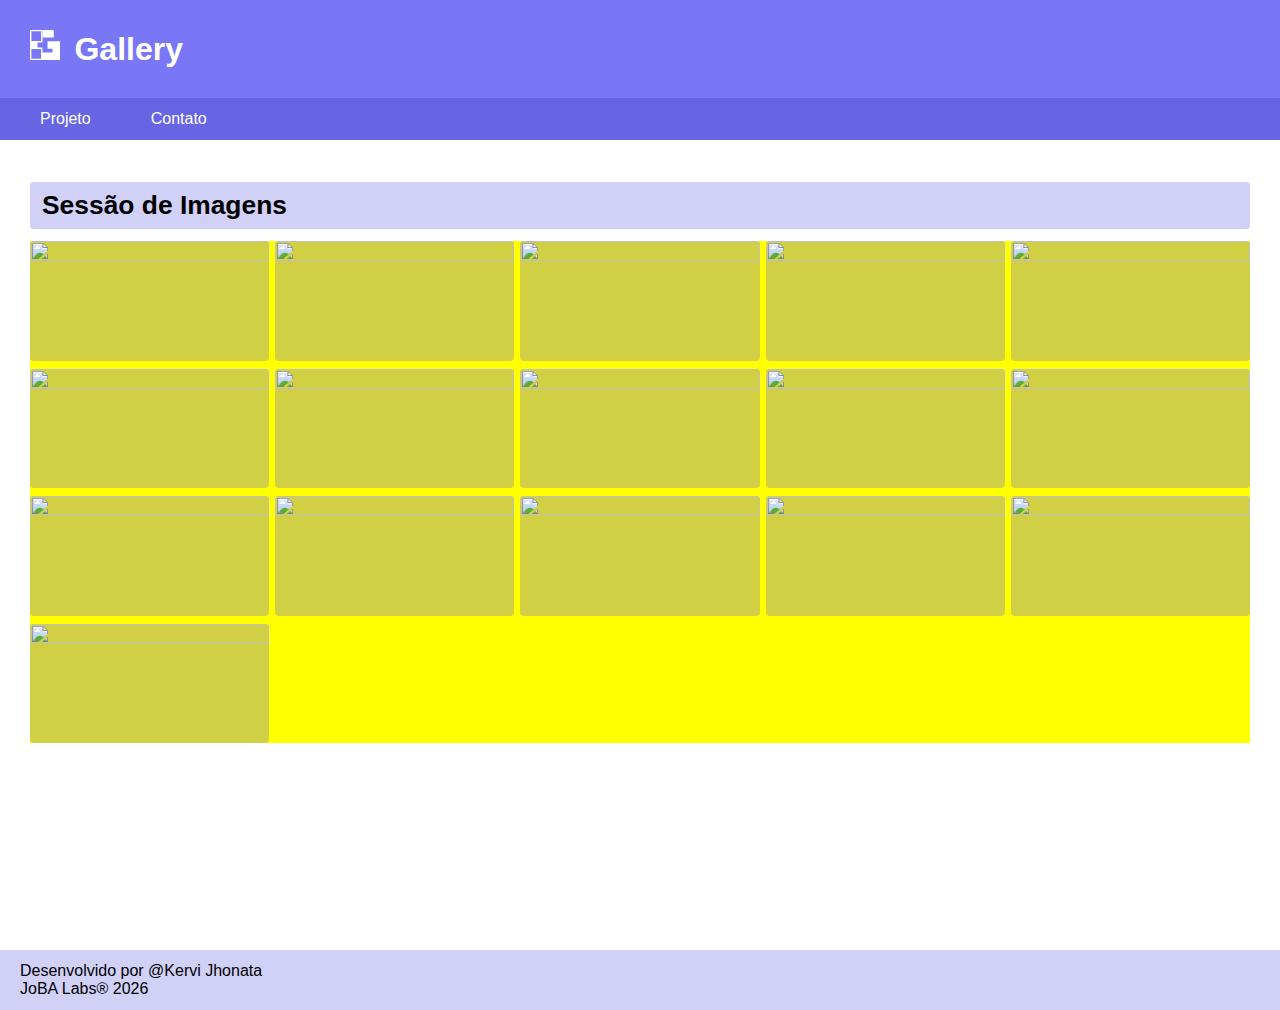
==== galeria.html @ b84674b4 "first commit" ====
<!DOCTYPE html>
<html lang="pt-BR">
<head>
    <meta charset="UTF-8">
    <meta http-equiv="X-UA-Compatible" content="IE=edge">
    <meta name="viewport" content="width=device-width, initial-scale=1.0">
    <title>Gallery - Galeria</title>
    <link rel="stylesheet" href="style.css">
</head>
<body>
    <header>
        <a class="header-logo" href="index.html">
            <img src="logo-g.svg" alt="" width="30px" class="logo-image">
            <h1 class="header-title">Gallery</h1>
        </a>
    </header>
    <nav class="nav">
        <ul class="nav-list">
            <li class="nav-list_item">
                <a href="projeto.html" class="link">Projeto</a>
            </li>
            <li class="nav-list_item">
                <a href="contato.html" class="link">Contato</a>
            </li>
        </ul>
    </nav>
    <main>
        <div class="paginacao">
            <h2>Sessão de Imagens</h2>
        </div>
        <div class="galeria">
            <div class="floating-painel">
                <button class="prev">&lt;</button>
                <img src="#" alt="floating text" class="floating-painel-image">
                <button class="next">&gt;</button>
            </div>
            <img src="https://img-prod-cms-rt-microsoft-com.akamaized.net/cms/api/am/imageFileData/RE4wHgz?ver=02d3" class="galeria-imagem" alt="" width="200px" height="100px" data-reference="null">
            <img src="https://img-prod-cms-rt-microsoft-com.akamaized.net/cms/api/am/imageFileData/RE4wyUp?ver=f39c" class="galeria-imagem" alt="" width="200px" height="100px">
            <img src="https://i.pinimg.com/originals/ab/85/bf/ab85bffa87c5a40419b7e03f0ec7b8e0.jpg" class="galeria-imagem" alt="" width="200px" height="100px">
            <img src="https://i.pinimg.com/originals/e7/41/e0/e741e0056dc6de358d332e687e2299f1.jpg" class="galeria-imagem" alt="" width="200px" height="100px">
            <img src="https://i.pinimg.com/originals/50/1b/46/501b464933f3cf878c6bae929c5bfbaa.jpg" class="galeria-imagem" alt="" width="200px" height="100px">
            <img src="https://i.pinimg.com/originals/99/4d/c3/994dc3c11190c95e47eb5b1f11495c67.jpg" class="galeria-imagem" alt="" width="200px" height="100px">
            <img src="https://img-prod-cms-rt-microsoft-com.akamaized.net/cms/api/am/imageFileData/RE4wHgz?ver=02d3" class="galeria-imagem" alt="" width="200px" height="100px" data-reference="null">
            <img src="https://img-prod-cms-rt-microsoft-com.akamaized.net/cms/api/am/imageFileData/RE4wyUp?ver=f39c" class="galeria-imagem" alt="" width="200px" height="100px">
            <img src="https://i.pinimg.com/originals/ab/85/bf/ab85bffa87c5a40419b7e03f0ec7b8e0.jpg" class="galeria-imagem" alt="" width="200px" height="100px">
            <img src="https://i.pinimg.com/originals/e7/41/e0/e741e0056dc6de358d332e687e2299f1.jpg" class="galeria-imagem" alt="" width="200px" height="100px">
            <img src="https://i.pinimg.com/originals/50/1b/46/501b464933f3cf878c6bae929c5bfbaa.jpg" class="galeria-imagem" alt="" width="200px" height="100px">
            <img src="https://img-prod-cms-rt-microsoft-com.akamaized.net/cms/api/am/imageFileData/RE4wHgz?ver=02d3" class="galeria-imagem" alt="" width="200px" height="100px" data-reference="null">
            <img src="https://img-prod-cms-rt-microsoft-com.akamaized.net/cms/api/am/imageFileData/RE4wyUp?ver=f39c" class="galeria-imagem" alt="" width="200px" height="100px">
            <img src="https://i.pinimg.com/originals/ab/85/bf/ab85bffa87c5a40419b7e03f0ec7b8e0.jpg" class="galeria-imagem" alt="" width="200px" height="100px">
            <img src="https://i.pinimg.com/originals/e7/41/e0/e741e0056dc6de358d332e687e2299f1.jpg" class="galeria-imagem" alt="" width="200px" height="100px">
            <img src="https://i.pinimg.com/originals/50/1b/46/501b464933f3cf878c6bae929c5bfbaa.jpg" class="galeria-imagem" alt="" width="200px" height="100px">
        </div>
    </main>
    <footer>
        <p class="info">Desenvolvido por @Kervi Jhonata</p>
        <p>JoBA Labs&reg; <span class="pwrk-fill">_getYear_</span></p>
    </footer>
    <script type="module" src="main.js"></script>
    <script type="text/javascript" src="gallery.js"></script>
</body>
</html>
---- style.css ----
:root {
  --primary-color: rgb(121, 119, 245);
  --primary-color-shadow: rgba(103, 101, 228, 0.3);
  --primary-color-darker: rgb(50, 49, 110);
  --secondary-color: rgb(103, 101, 228);
}

* {
  margin: 0;
  box-sizing: border-box;
}

html {
  scroll-behavior: smooth;
}

body * {
  margin: 0;
  font-family: sans-serif;
  text-decoration: none;
}

header {
  width: 100%;
  background-color: var(--primary-color);
  padding: 30px;
}
header .header-title {
  display: inline-block;
  color: #ffffff;
  margin: 0;
  margin-left: 10px;
}
header .header-logo img {
  filter: invert(100%);
}

nav {
  width: 100%;
  background-color: var(--secondary-color);
  position: sticky;
  top: 0;
}
nav .nav-list {
  list-style: none;
  display: flex;
  flex-direction: row;
  flex-wrap: wrap;
  gap: 60px;
}
nav .nav-list .nav-list_item, nav .nav-list .nav-list_item .link {
  color: white;
  padding: 12px 0px;
}

main {
  min-height: 90vh;
  padding: 30px;
  font-size: 1.1em;
}
main section {
  margin-top: 10px;
  margin-bottom: 40px;
}
main section article {
  margin-bottom: 20px;
}
main section article h3, main section article .article-title {
  margin: 6px 0;
}
main .paginacao h2, main .paginacao .article-title {
  margin: 12px 0;
  width: 100%;
  background-color: var(--primary-color-shadow);
  padding: 8px 12px;
  border-radius: 4px;
}
main .paginacao p, main .paginacao .text {
  text-indent: 40px;
  text-align: justify;
}
main .galeria {
  width: 100%;
  display: grid;
  gap: 8px 6px;
}
main .galeria .galeria-imagem {
  width: 100%;
  height: auto;
  border: none;
  border-radius: 4px;
  background-color: var(--primary-color-shadow);
}
main .galeria .floating-painel {
  background: var(--secondary-color);
  backdrop-filter: blur(5px);
  position: fixed;
  top: 0;
  left: 0;
  width: 100%;
  height: 100%;
  display: flex;
  justify-content: center;
  align-items: center;
}
main .galeria .floating-painel .floating-painel-image {
  max-width: 100%;
  max-height: 100%;
}
main .galeria .floating-painel .prev, main .galeria .floating-painel .next {
  width: 30px;
  height: 100%;
  font-size: 20pt;
  font-weight: bolder;
  color: #ffffff;
  background: var(--primary-color);
  border: none;
}
main .galeria .floating-painel .prev {
  margin-right: 30px;
}
main .galeria .floating-painel .next {
  margin-left: 30px;
}

footer {
  padding: 12px 20px;
  background-color: var(--primary-color-shadow);
}

@media screen and (min-width: 1024px) {
  .galeria {
    background-color: yellow;
    grid-template-columns: repeat(5, 1fr);
    gap: 12px 0px;
  }
  .galeria .floating-painel {
    padding: 80px;
  }
}
@media screen and (min-width: 768px) and (max-width: 1023px) {
  .galeria {
    background-color: green;
    grid-template-columns: repeat(3, 1fr);
  }
}
@media screen and (max-width: 767px) {
  .galeria {
    grid-template-columns: repeat(2, 1fr);
  }
}

/*# sourceMappingURL=style.css.map */
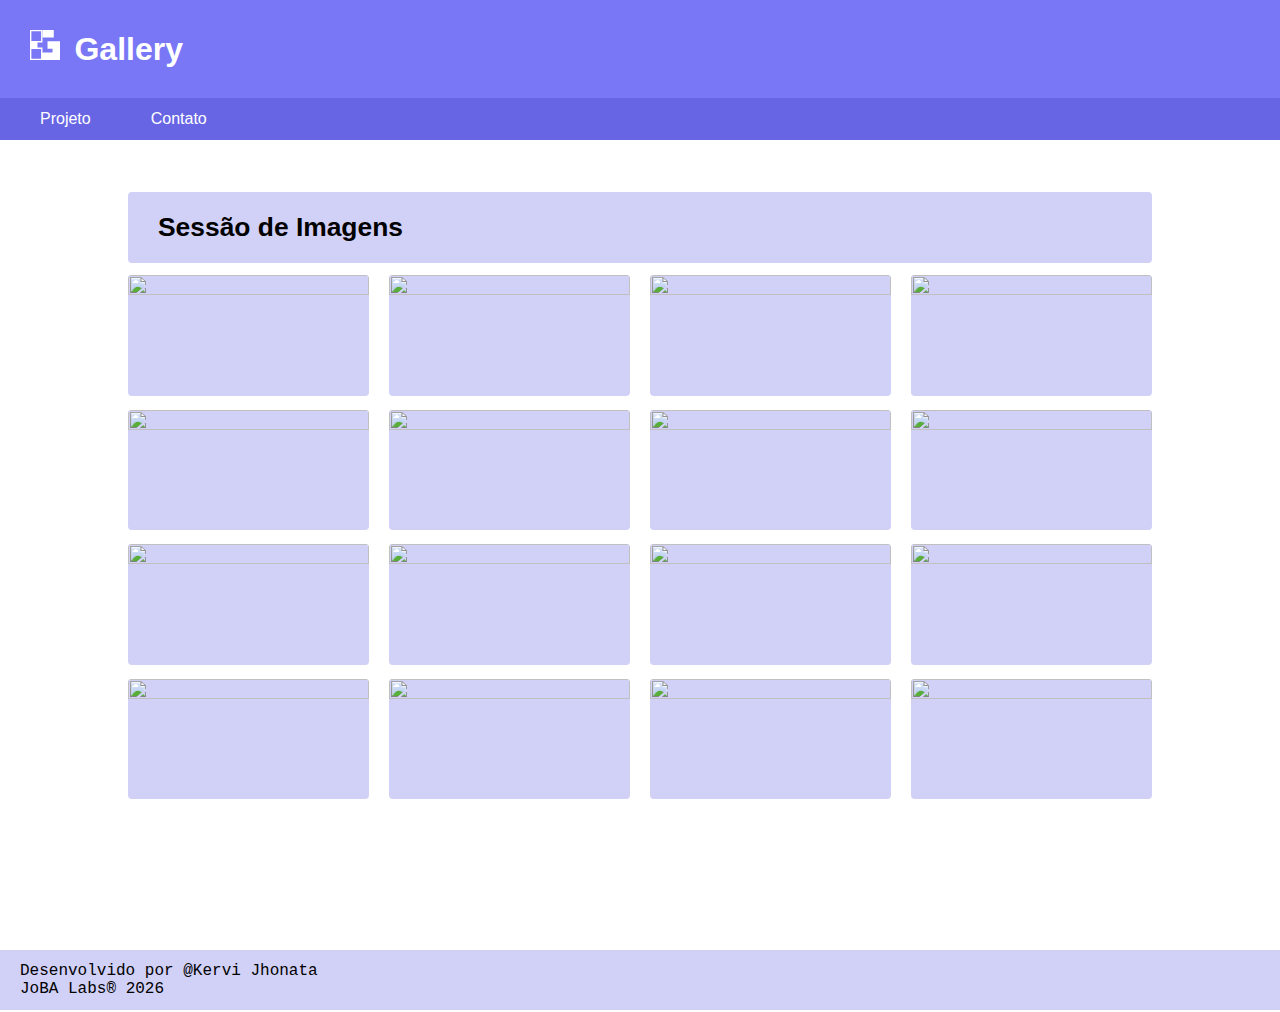
==== commit d7dc93ea: "modal bug corrected and layout okay" ====
--- a/galeria.html
+++ b/galeria.html
@@ -32,12 +32,13 @@
             <div class="floating-painel">
                 <button class="prev">&lt;</button>
                 <img src="#" alt="floating text" class="floating-painel-image">
+                <!-- <button class="btnClose">X</button> -->
                 <button class="next">&gt;</button>
             </div>
+            <img src="https://i.pinimg.com/originals/ab/85/bf/ab85bffa87c5a40419b7e03f0ec7b8e0.jpg" class="galeria-imagem" alt="" width="200px" height="100px">
+            <img src="https://img-prod-cms-rt-microsoft-com.akamaized.net/cms/api/am/imageFileData/RE4wyUp?ver=f39c" class="galeria-imagem" alt="" width="200px" height="100px">
+            <img src="https://i.pinimg.com/originals/e7/41/e0/e741e0056dc6de358d332e687e2299f1.jpg" class="galeria-imagem" alt="" width="200px" height="100px">
             <img src="https://img-prod-cms-rt-microsoft-com.akamaized.net/cms/api/am/imageFileData/RE4wHgz?ver=02d3" class="galeria-imagem" alt="" width="200px" height="100px" data-reference="null">
-            <img src="https://img-prod-cms-rt-microsoft-com.akamaized.net/cms/api/am/imageFileData/RE4wyUp?ver=f39c" class="galeria-imagem" alt="" width="200px" height="100px">
-            <img src="https://i.pinimg.com/originals/ab/85/bf/ab85bffa87c5a40419b7e03f0ec7b8e0.jpg" class="galeria-imagem" alt="" width="200px" height="100px">
-            <img src="https://i.pinimg.com/originals/e7/41/e0/e741e0056dc6de358d332e687e2299f1.jpg" class="galeria-imagem" alt="" width="200px" height="100px">
             <img src="https://i.pinimg.com/originals/50/1b/46/501b464933f3cf878c6bae929c5bfbaa.jpg" class="galeria-imagem" alt="" width="200px" height="100px">
             <img src="https://i.pinimg.com/originals/99/4d/c3/994dc3c11190c95e47eb5b1f11495c67.jpg" class="galeria-imagem" alt="" width="200px" height="100px">
             <img src="https://img-prod-cms-rt-microsoft-com.akamaized.net/cms/api/am/imageFileData/RE4wHgz?ver=02d3" class="galeria-imagem" alt="" width="200px" height="100px" data-reference="null">
--- a/style.css
+++ b/style.css
@@ -14,9 +14,12 @@
   scroll-behavior: smooth;
 }
 
-body * {
-  margin: 0;
+body {
   font-family: sans-serif;
+  text-decoration: none;
+}
+
+a {
   text-decoration: none;
 }
 
@@ -24,6 +27,7 @@
   width: 100%;
   background-color: var(--primary-color);
   padding: 30px;
+  z-index: 10;
 }
 header .header-title {
   display: inline-block;
@@ -72,7 +76,7 @@
   margin: 12px 0;
   width: 100%;
   background-color: var(--primary-color-shadow);
-  padding: 8px 12px;
+  padding: 20px 30px;
   border-radius: 4px;
 }
 main .paginacao p, main .paginacao .text {
@@ -81,8 +85,8 @@
 }
 main .galeria {
   width: 100%;
-  display: grid;
-  gap: 8px 6px;
+  gap: 20px;
+  z-index: 1;
 }
 main .galeria .galeria-imagem {
   width: 100%;
@@ -90,6 +94,12 @@
   border: none;
   border-radius: 4px;
   background-color: var(--primary-color-shadow);
+  margin-bottom: 14px;
+  transition: transform 0.3s ease-in-out;
+}
+main .galeria .galeria-imagem:hover {
+  transform: scale(1.12);
+  box-shadow: 0px 4px 12px var(--primary-color-shadow);
 }
 main .galeria .floating-painel {
   background: var(--secondary-color);
@@ -104,35 +114,58 @@
   align-items: center;
 }
 main .galeria .floating-painel .floating-painel-image {
-  max-width: 100%;
-  max-height: 100%;
+  max-width: 90%;
+  max-height: 90%;
+}
+main .galeria .floating-painel .btnClose {
+  position: absolute;
+  top: 12px;
+  right: 20px;
+  font-size: 16pt;
+  font-family: sans-serif;
+  font-weight: bold;
+  padding: 4px 24px;
+  border-radius: 4px;
+  border: none;
+  background-color: var(--primary-color-darker);
+  color: white;
+  line-height: 30px;
 }
 main .galeria .floating-painel .prev, main .galeria .floating-painel .next {
-  width: 30px;
-  height: 100%;
+  width: 60px;
+  height: 60px;
+  border-radius: 50%;
   font-size: 20pt;
   font-weight: bolder;
   color: #ffffff;
   background: var(--primary-color);
   border: none;
+  position: absolute;
+  line-height: 60px;
+  text-align: center;
 }
 main .galeria .floating-painel .prev {
-  margin-right: 30px;
+  left: 30px;
 }
 main .galeria .floating-painel .next {
-  margin-left: 30px;
+  right: 30px;
 }
 
 footer {
   padding: 12px 20px;
+  font-size: 12pt;
+  font-family: monospace;
   background-color: var(--primary-color-shadow);
 }
 
 @media screen and (min-width: 1024px) {
+  main {
+    padding: 40px 10vw;
+  }
+
   .galeria {
-    background-color: yellow;
-    grid-template-columns: repeat(5, 1fr);
     gap: 12px 0px;
+    column-count: 4;
   }
   .galeria .floating-painel {
     padding: 80px;
@@ -140,13 +173,22 @@
 }
 @media screen and (min-width: 768px) and (max-width: 1023px) {
   .galeria {
-    background-color: green;
-    grid-template-columns: repeat(3, 1fr);
+    column-count: 2;
   }
 }
 @media screen and (max-width: 767px) {
+  main {
+    padding: 40px 12px;
+  }
+
   .galeria {
-    grid-template-columns: repeat(2, 1fr);
+    column-count: 1;
+  }
+  .galeria .floating-painel .floating-painel-image {
+    transform: none;
+  }
+  .galeria .floating-painel .floating-painel-image:hover {
+    transform: none;
   }
 }
 
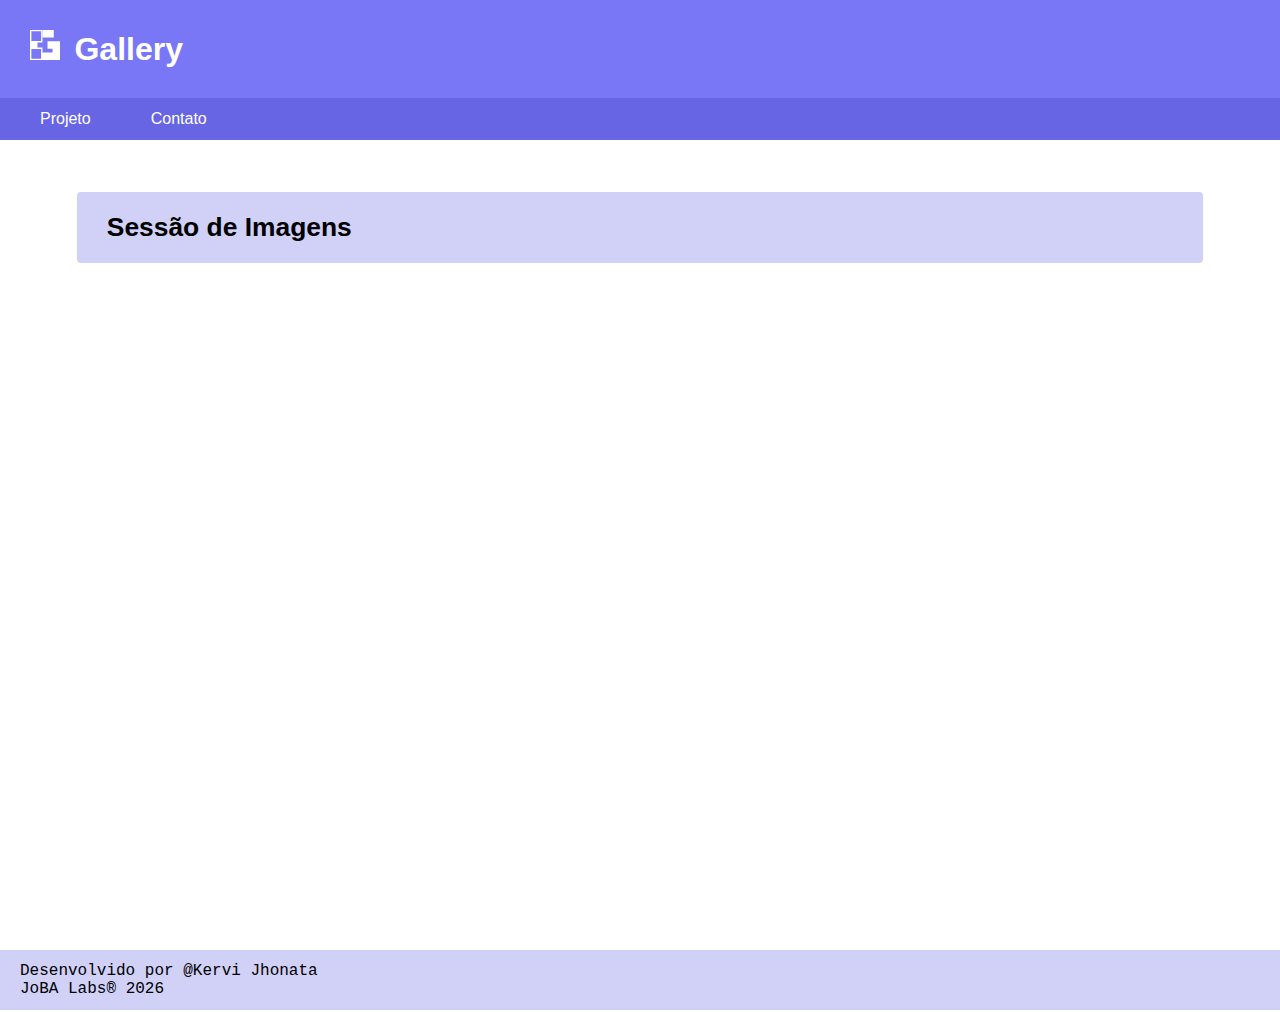
==== commit abae63c3: "layout and modal styles done + refactor" ====
--- a/galeria.html
+++ b/galeria.html
@@ -29,28 +29,24 @@
             <h2>Sessão de Imagens</h2>
         </div>
         <div class="galeria">
-            <div class="floating-painel">
-                <button class="prev">&lt;</button>
-                <img src="#" alt="floating text" class="floating-painel-image">
+            <img src="https://i.pinimg.com/originals/ab/85/bf/ab85bffa87c5a40419b7e03f0ec7b8e0.jpg" class="galeria-imagem" alt="">
+            <img src="https://i.pinimg.com/564x/cd/83/38/cd833822095c689f1602c62ef33d5b21.jpg" class="galeria-imagem" alt="">
+            <img src="https://i.pinimg.com/originals/e7/41/e0/e741e0056dc6de358d332e687e2299f1.jpg" class="galeria-imagem" alt="">
+            <img src="https://img-prod-cms-rt-microsoft-com.akamaized.net/cms/api/am/imageFileData/RE4wHgz?ver=02d3" class="galeria-imagem" alt="">
+            <img src="https://i.pinimg.com/originals/50/1b/46/501b464933f3cf878c6bae929c5bfbaa.jpg" class="galeria-imagem" alt="">
+            <img src="https://img-prod-cms-rt-microsoft-com.akamaized.net/cms/api/am/imageFileData/RE4wyUp?ver=f39c" class="galeria-imagem" alt="">
+            <img src="https://i.pinimg.com/originals/99/4d/c3/994dc3c11190c95e47eb5b1f11495c67.jpg" class="galeria-imagem" alt="">
+            <img src="https://i.pinimg.com/564x/6e/d4/de/6ed4dec620bae9dd045ff4ea4a11584e.jpg" class="galeria-imagem" alt="">
+            <img src="https://i.pinimg.com/564x/ff/92/48/ff9248a487c57d2a0777688c126b0ff7.jpg" class="galeria-imagem" alt="">
+            <img src="https://i.pinimg.com/564x/10/05/b9/1005b94e91740688b65c1710de494708.jpg" class="galeria-imagem" alt="">
+            <img src="https://i.pinimg.com/564x/17/25/96/17259680df2d7d90b88f7e442d520708.jpg" class="galeria-imagem" alt="">
+            <img src="https://i.pinimg.com/564x/db/28/57/db28577dd9500b4051cf3d7f6592a3ae.jpg" class="galeria-imagem" alt="">
+            <div class="modal">
+                <button class="prev image-action">&lt;</button>
+                <img src="#" alt="floating text" class="modal-image" data-reference="0">
                 <!-- <button class="btnClose">X</button> -->
-                <button class="next">&gt;</button>
+                <button class="next image-action">&gt;</button>
             </div>
-            <img src="https://i.pinimg.com/originals/ab/85/bf/ab85bffa87c5a40419b7e03f0ec7b8e0.jpg" class="galeria-imagem" alt="" width="200px" height="100px">
-            <img src="https://img-prod-cms-rt-microsoft-com.akamaized.net/cms/api/am/imageFileData/RE4wyUp?ver=f39c" class="galeria-imagem" alt="" width="200px" height="100px">
-            <img src="https://i.pinimg.com/originals/e7/41/e0/e741e0056dc6de358d332e687e2299f1.jpg" class="galeria-imagem" alt="" width="200px" height="100px">
-            <img src="https://img-prod-cms-rt-microsoft-com.akamaized.net/cms/api/am/imageFileData/RE4wHgz?ver=02d3" class="galeria-imagem" alt="" width="200px" height="100px" data-reference="null">
-            <img src="https://i.pinimg.com/originals/50/1b/46/501b464933f3cf878c6bae929c5bfbaa.jpg" class="galeria-imagem" alt="" width="200px" height="100px">
-            <img src="https://i.pinimg.com/originals/99/4d/c3/994dc3c11190c95e47eb5b1f11495c67.jpg" class="galeria-imagem" alt="" width="200px" height="100px">
-            <img src="https://img-prod-cms-rt-microsoft-com.akamaized.net/cms/api/am/imageFileData/RE4wHgz?ver=02d3" class="galeria-imagem" alt="" width="200px" height="100px" data-reference="null">
-            <img src="https://img-prod-cms-rt-microsoft-com.akamaized.net/cms/api/am/imageFileData/RE4wyUp?ver=f39c" class="galeria-imagem" alt="" width="200px" height="100px">
-            <img src="https://i.pinimg.com/originals/ab/85/bf/ab85bffa87c5a40419b7e03f0ec7b8e0.jpg" class="galeria-imagem" alt="" width="200px" height="100px">
-            <img src="https://i.pinimg.com/originals/e7/41/e0/e741e0056dc6de358d332e687e2299f1.jpg" class="galeria-imagem" alt="" width="200px" height="100px">
-            <img src="https://i.pinimg.com/originals/50/1b/46/501b464933f3cf878c6bae929c5bfbaa.jpg" class="galeria-imagem" alt="" width="200px" height="100px">
-            <img src="https://img-prod-cms-rt-microsoft-com.akamaized.net/cms/api/am/imageFileData/RE4wHgz?ver=02d3" class="galeria-imagem" alt="" width="200px" height="100px" data-reference="null">
-            <img src="https://img-prod-cms-rt-microsoft-com.akamaized.net/cms/api/am/imageFileData/RE4wyUp?ver=f39c" class="galeria-imagem" alt="" width="200px" height="100px">
-            <img src="https://i.pinimg.com/originals/ab/85/bf/ab85bffa87c5a40419b7e03f0ec7b8e0.jpg" class="galeria-imagem" alt="" width="200px" height="100px">
-            <img src="https://i.pinimg.com/originals/e7/41/e0/e741e0056dc6de358d332e687e2299f1.jpg" class="galeria-imagem" alt="" width="200px" height="100px">
-            <img src="https://i.pinimg.com/originals/50/1b/46/501b464933f3cf878c6bae929c5bfbaa.jpg" class="galeria-imagem" alt="" width="200px" height="100px">
         </div>
     </main>
     <footer>
--- a/style.css
+++ b/style.css
@@ -96,13 +96,14 @@
   background-color: var(--primary-color-shadow);
   margin-bottom: 14px;
   transition: transform 0.3s ease-in-out;
+  z-index: 0;
 }
 main .galeria .galeria-imagem:hover {
   transform: scale(1.12);
   box-shadow: 0px 4px 12px var(--primary-color-shadow);
 }
-main .galeria .floating-painel {
-  background: var(--secondary-color);
+main .galeria .modal {
+  background: rgba(103, 101, 228, 0.1);
   backdrop-filter: blur(5px);
   position: fixed;
   top: 0;
@@ -112,12 +113,15 @@
   display: flex;
   justify-content: center;
   align-items: center;
-}
-main .galeria .floating-painel .floating-painel-image {
+  z-index: 10;
+}
+main .galeria .modal .modal-image {
   max-width: 90%;
-  max-height: 90%;
-}
-main .galeria .floating-painel .btnClose {
+  max-height: 100%;
+  border-radius: 5px;
+  box-shadow: 0 0 10px 1px rgba(0, 0, 0, 0.8);
+}
+main .galeria .modal .btnClose {
   position: absolute;
   top: 12px;
   right: 20px;
@@ -131,7 +135,7 @@
   color: white;
   line-height: 30px;
 }
-main .galeria .floating-painel .prev, main .galeria .floating-painel .next {
+main .galeria .modal .prev, main .galeria .modal .next {
   width: 60px;
   height: 60px;
   border-radius: 50%;
@@ -141,13 +145,18 @@
   background: var(--primary-color);
   border: none;
   position: absolute;
-  line-height: 60px;
   text-align: center;
-}
-main .galeria .floating-painel .prev {
+  cursor: pointer;
+  box-shadow: 0 0 10px rgba(0, 0, 0, 0.5);
+  font-family: monospace;
+}
+main .galeria .modal .prev:hover, main .galeria .modal .next:hover {
+  background: var(--primary-color-darker);
+}
+main .galeria .modal .prev {
   left: 30px;
 }
-main .galeria .floating-painel .next {
+main .galeria .modal .next {
   right: 30px;
 }
 
@@ -160,14 +169,14 @@
 
 @media screen and (min-width: 1024px) {
   main {
-    padding: 40px 10vw;
+    padding: 40px 6vw;
   }
 
   .galeria {
     gap: 12px 0px;
     column-count: 4;
   }
-  .galeria .floating-painel {
+  .galeria .modal {
     padding: 80px;
   }
 }
@@ -180,14 +189,13 @@
   main {
     padding: 40px 12px;
   }
-
-  .galeria {
+  main .galeria {
     column-count: 1;
   }
-  .galeria .floating-painel .floating-painel-image {
+  main .galeria .modal .modal-image {
     transform: none;
   }
-  .galeria .floating-painel .floating-painel-image:hover {
+  main .galeria .modal .modal-image:hover {
     transform: none;
   }
 }
